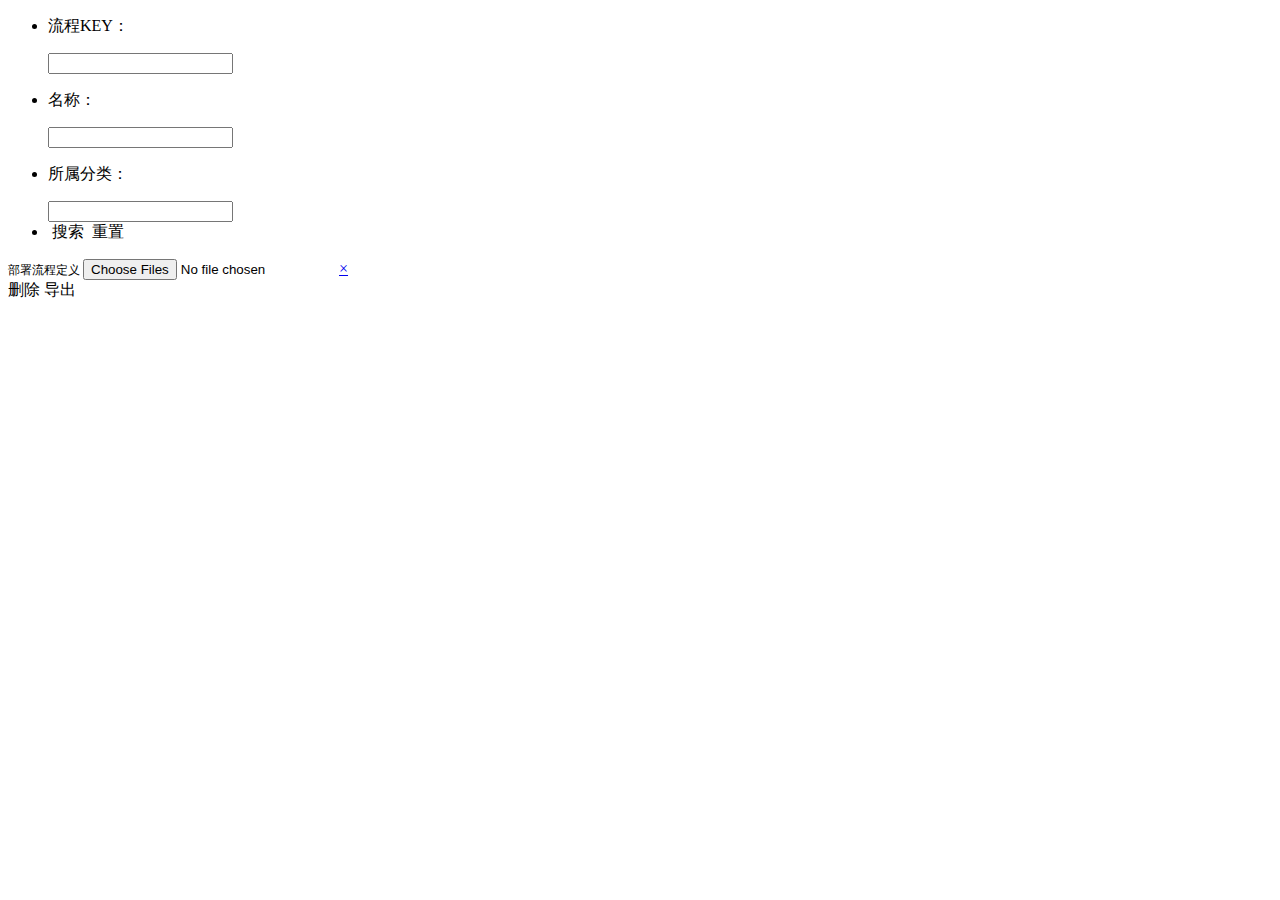
==== ruoyi-process/src/main/resources/templates/process/definition/definition.html @ cf1419f2 "提交若依与流程的初步整合" ====
<!DOCTYPE html>
<html lang="zh" xmlns:th="http://www.thymeleaf.org" xmlns:shiro="http://www.pollix.at/thymeleaf/shiro">
<head>
	<th:block th:include="include :: header('流程定义')" />
	<th:block th:include="include :: jasny-bootstrap-css" />
</head>
<body class="gray-bg">
	 <div class="container-div">
		 <div class="row">
			 <div class="col-sm-12 search-collapse">
				 <form id="formId">
					 <div class="select-list">
						 <ul>
							 <li>
								 <p>流程KEY：</p>
								 <input type="text" name="key"/>
							 </li>
							 <li>
								 <p>名称：</p>
								 <input type="text" name="name"/>
							 </li>
							 <li>
								 <p>所属分类：</p>
								 <input type="text" name="category"/>
							 </li>
							 <!--<li class="select-time">
								 <label>部署时间： </label>
								 <input type="text" class="time-input" id="startTime" placeholder="开始时间" name="params[beginTime]"/>
								 <span>-</span>
								 <input type="text" class="time-input" id="endTime" placeholder="结束时间" name="params[endTime]"/>
							 </li>-->
							 <li>
								 <a class="btn btn-primary btn-rounded btn-sm" onclick="$.table.search()"><i class="fa fa-search"></i>&nbsp;搜索</a>
								 <a class="btn btn-warning btn-rounded btn-sm" onclick="$.form.reset()"><i class="fa fa-refresh"></i>&nbsp;重置</a>
							 </li>
						 </ul>
					 </div>
				 </form>
			 </div>

			 <div class="btn-group-sm" id="toolbar" role="group">
				 <div id="processDefinitionDiv" class="fileinput fileinput-new" data-provides="fileinput" style="margin-bottom: 0; margin-right: -3px;">
										<span class="btn btn-success btn-file" style="font-size: 12px;">
											<span><i class="fa fa-upload"></i> 部署流程定义</span>
											<input type="file" name="processDefinition" multiple>
										</span>
					 <span class="fileinput-filename"></span>
					 <a href="#" class="close fileinput-exists" data-dismiss="fileinput" style="float: none">&times;</a>
				 </div>
				 <a class="btn btn-danger multiple disabled" onclick="$.operate.removeAll()" shiro:hasPermission="process:procdef:remove">
					 <i class="fa fa-remove"></i> 删除
				 </a>
				 <a class="btn btn-warning" onclick="$.table.exportExcel()" shiro:hasPermission="process:procdef:export">
					 <i class="fa fa-download"></i> 导出
				 </a>
			 </div>
			 <div class="col-sm-12 select-table table-striped">
				 <table id="bootstrap-table"></table>
			 </div>
		 </div>
	 </div>

    <div th:include="include :: footer"></div>
		<th:block th:include="include :: jasny-bootstrap-js" />
    <script th:inline="javascript">
				var editFlag = [[${@permission.hasPermi('process:procdef:edit')}]];
				var removeFlag = [[${@permission.hasPermi('process:procdef:remove')}]];
        var prefix = ctx + "process/definition";
        var datas = [[${@dict.getType('sys_normal_disable')}]];

        $(function() {
            var options = {
                url: prefix + "/list",
								removeUrl: prefix + "/remove",
								exportUrl: prefix + "/export",
								modalName: "流程定义",
								uniqueId: "deploymentId",
                columns: [{
		            checkbox: true
		        },
				{
					field : 'id',
					title : '流程ID'
				},
				{
					field : 'key',
					title : '流程KEY'
				},
				{
					field : 'name',
					title : '流程名称'
				},
				{
					field : 'version',
					title : '版本'
				},
				{
					field : 'description',
					title : '流程描述'
				},
				{
					field : 'category',
					title : '所属分类'
				},
				{
					field : 'deploymentTime',
					title : '部署时间'
				},
				{
						title: '操作',
						align: 'center',
						formatter: function(value, row, index) {
							var actions = [];
							actions.push('<a class="btn btn-danger btn-xs ' + removeFlag + '" href="javascript:void(0)" onclick="$.operate.remove(\'' + row.deploymentId + '\')"><i class="fa fa-remove"></i> 删除</a>');
							return actions.join('');
						}
				}]
            };
            $.table.init(options);

            initProcessDefinitionFileInput();
        });

        function initProcessDefinitionFileInput() {
					$('#processDefinitionDiv').on('change.bs.fileinput', function (e) {
						// 处理自己的业务
						var formdata = new FormData();
						formdata.append("processDefinition", $('input[type=file]')[0].files[0]);
						$.ajax({
							url: prefix + '/upload',
							data: formdata,
							type: "post",
							processData: false,
							contentType: false,
							success: function(result) {
								$('#processDefinitionDiv').fileinput('reset');     // 重置
								$.operate.ajaxSuccess(result);
							}
						})
					});
				}

    </script>
</body>
</html>
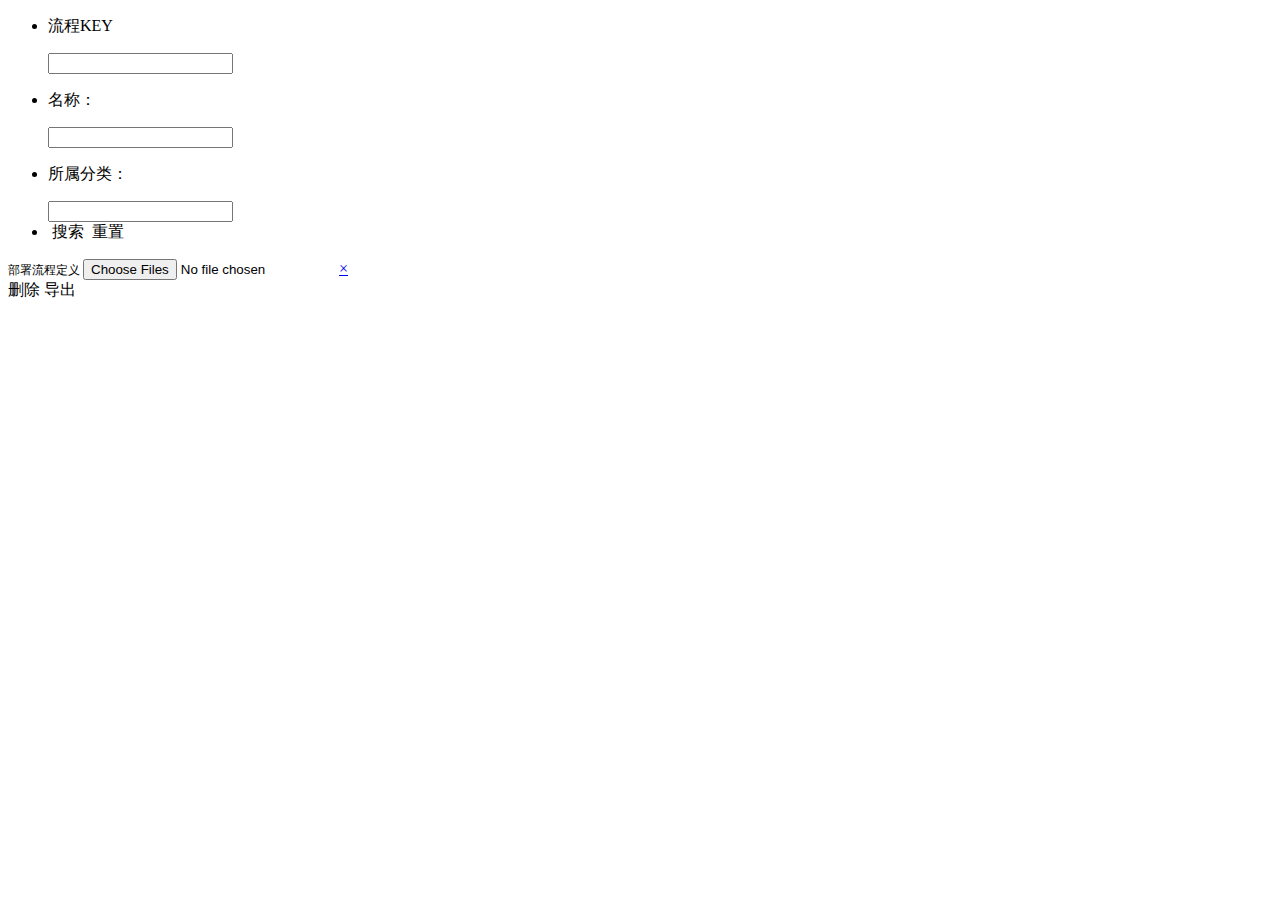
==== commit 0cb7e2fa: "提交若依的流程图乱码的解决以及添加审批用户和角色的初步整理" ====
--- a/ruoyi-process/src/main/resources/templates/process/definition/definition.html
+++ b/ruoyi-process/src/main/resources/templates/process/definition/definition.html
@@ -12,7 +12,7 @@
 					 <div class="select-list">
 						 <ul>
 							 <li>
-								 <p>流程KEY：</p>
+								 <p>流程KEY</p>
 								 <input type="text" name="key"/>
 							 </li>
 							 <li>
@@ -39,7 +39,7 @@
 			 </div>
 
 			 <div class="btn-group-sm" id="toolbar" role="group">
-				 <div id="processDefinitionDiv" class="fileinput fileinput-new" data-provides="fileinput" style="margin-bottom: 0; margin-right: -3px;">
+				 <div id="processDefinitionDiv" class="fileinput fileinput-new" data-provides="fileinput" style="margin-bottom: 0; margin-right: -3px;" shiro:hasPermission="process:definition:upload">
 										<span class="btn btn-success btn-file" style="font-size: 12px;">
 											<span><i class="fa fa-upload"></i> 部署流程定义</span>
 											<input type="file" name="processDefinition" multiple>
@@ -47,10 +47,10 @@
 					 <span class="fileinput-filename"></span>
 					 <a href="#" class="close fileinput-exists" data-dismiss="fileinput" style="float: none">&times;</a>
 				 </div>
-				 <a class="btn btn-danger multiple disabled" onclick="$.operate.removeAll()" shiro:hasPermission="process:procdef:remove">
+				 <a class="btn btn-danger multiple disabled" onclick="$.operate.removeAll()" shiro:hasPermission="process:definition:remove">
 					 <i class="fa fa-remove"></i> 删除
 				 </a>
-				 <a class="btn btn-warning" onclick="$.table.exportExcel()" shiro:hasPermission="process:procdef:export">
+				 <a class="btn btn-warning" onclick="$.table.exportExcel()" shiro:hasPermission="process:definition:export">
 					 <i class="fa fa-download"></i> 导出
 				 </a>
 			 </div>
@@ -63,8 +63,10 @@
     <div th:include="include :: footer"></div>
 		<th:block th:include="include :: jasny-bootstrap-js" />
     <script th:inline="javascript">
-				var editFlag = [[${@permission.hasPermi('process:procdef:edit')}]];
-				var removeFlag = [[${@permission.hasPermi('process:procdef:remove')}]];
+				var editFlag = [[${@permission.hasPermi('process:definition:edit')}]];
+				var removeFlag = [[${@permission.hasPermi('process:definition:remove')}]];
+				var processStateUp = [[${@permission.hasPermi('process:definition:processup')}]];
+				var processView = [[${@permission.hasPermi('process:definition:processView')}]];
         var prefix = ctx + "process/definition";
         var datas = [[${@dict.getType('sys_normal_disable')}]];
 
@@ -99,18 +101,37 @@
 					title : '流程描述'
 				},
 				{
-					field : 'category',
-					title : '所属分类'
-				},
-				{
 					field : 'deploymentTime',
 					title : '部署时间'
-				},
-				{
+				}, {
+						title : '导出bpmn',
+						align: 'center',
+						formatter: function(value, row, index) {
+							var actions = [];
+							actions.push('<a href="javascript:void(0)" onclick="export2Bpmn(\'' + row.id + '\')">bpmn</a> ');
+							return actions.join('');
+						}
+					},
+					{
+						title : '查看图片',
+						align: 'center',
+						formatter: function(value, row, index) {
+							var actions = [];
+							actions.push('<a href="javascript:void(0)" onclick="export2Pic(\'' + row.id + '\')">png</a> ');
+							return actions.join('');
+						}
+					}, {
 						title: '操作',
 						align: 'center',
 						formatter: function(value, row, index) {
 							var actions = [];
+
+							if(row.suspensionstate==1){
+								actions.push('<a class="btn btn-primary btn-xs' + processView + '" href="javascript:void(0)" onclick="openProcess(\'' + row.id + '\')"><i class="glyphicon glyphicon-eye-open"></i>设置</a> ');
+								actions.push('<a class="btn btn-warning btn-xs' + processStateUp + '" href="javascript:void(0)" onclick="processUp(\'' + row.id + '\',\'' + row.suspensionstate + '\')"><i class="glyphicon glyphicon-arrow-up"></i> 挂起</a> ');
+							}else{
+								actions.push('<a class="btn btn-primary btn-xs' + processStateUp + '" href="javascript:void(0)" onclick="processUp(\'' + row.id + '\',\'' + row.suspensionstate + '\')"><i class="glyphicon glyphicon-dashboard"></i> 激活</a> ');
+							}
 							actions.push('<a class="btn btn-danger btn-xs ' + removeFlag + '" href="javascript:void(0)" onclick="$.operate.remove(\'' + row.deploymentId + '\')"><i class="fa fa-remove"></i> 删除</a>');
 							return actions.join('');
 						}
@@ -140,6 +161,35 @@
 					});
 				}
 
+				//激活或者挂起流程
+				function processUp(processId,active){
+					$.modal.confirm("确认要激活/挂起?", function() {
+						$.get(prefix + "/processUp/" + processId+"/"+active, "", function(result) {
+							$.modal.msgSuccess(result.msg);
+							//刷新表格
+							$.table.refresh();
+						});
+					});
+				}
+
+				//设置节点的审核用户或者审核角色
+				function openProcess(processId){
+					var url = prefix + '/processView/' + processId;
+					$.modal.openFull("查看流程图", url);
+				}
+
+				//导出img
+				function export2Pic(processId) {
+					// $.operate.submit(prefix + "/export/" + modelId, "get", "", "");
+					var url= prefix+"/exportXmlOrImage?type=image&processId="+processId;
+					$.modal.open("查看流程图", url);
+				}
+
+				//导出bpmn
+				function export2Bpmn(processId) {
+					window.location.href =  prefix+"/exportXmlOrImage?type=xml&processId="+processId;
+				}
+
     </script>
 </body>
 </html>
